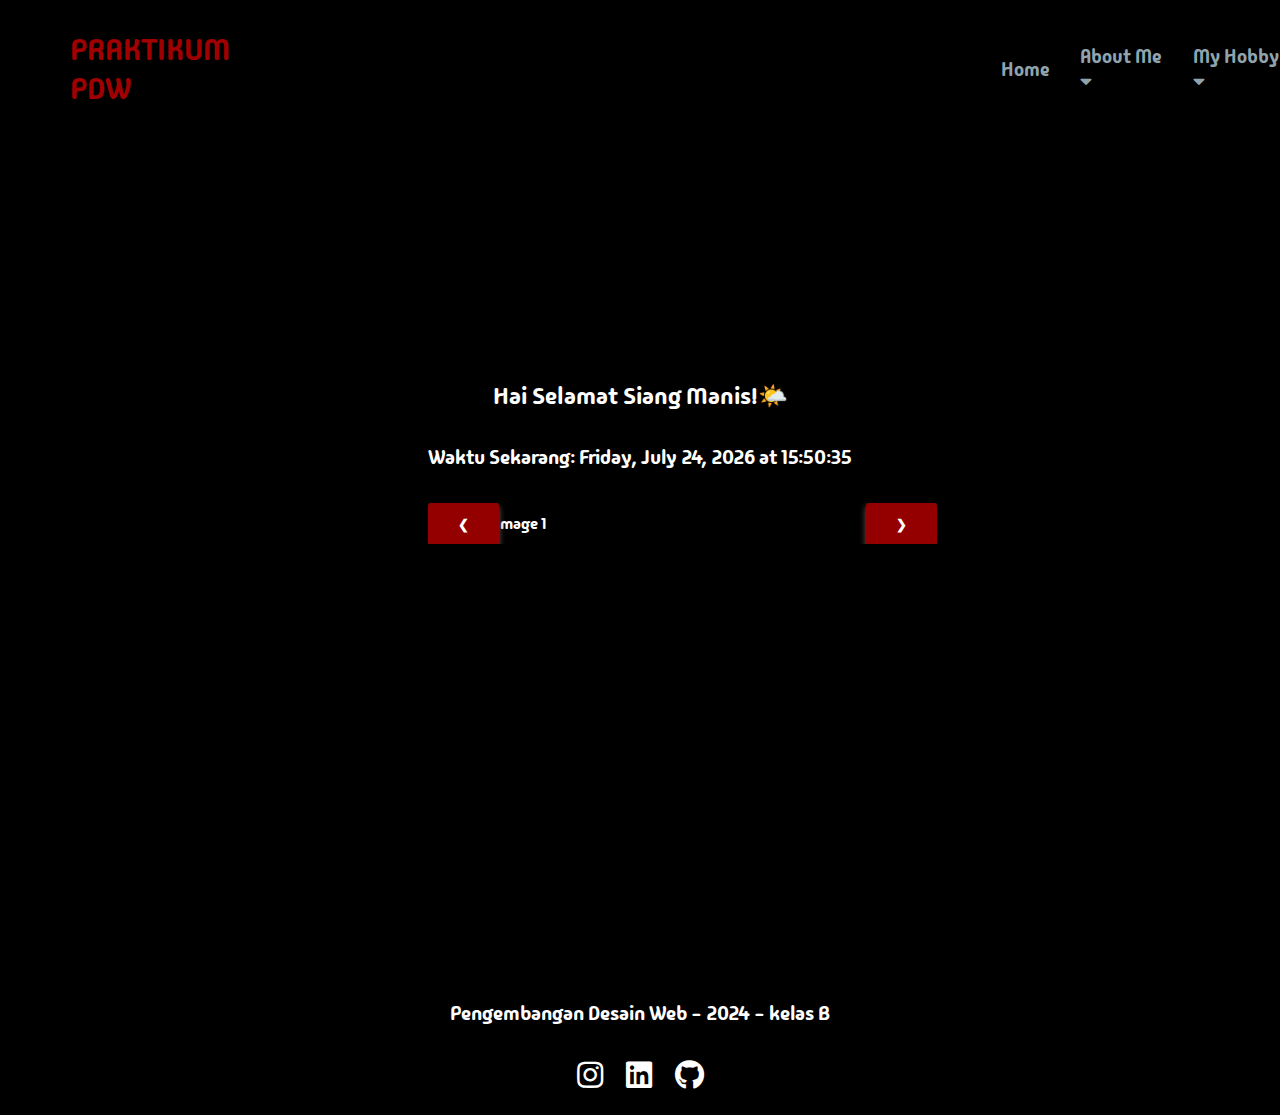
==== aday.html @ c2b084e7 "first commit" ====
<!DOCTYPE html>
<html lang="en">
  <head>
    <meta charset="UTF-8" />
    <meta name="viewport" content="width=device-width, initial-scale=1.0" />
    <title>PDW KELAS B_2024</title>
    <link rel="preconnect" href="https://fonts.googleapis.com" />
    <link rel="preconnect" href="https://fonts.gstatic.com" crossorigin />
    <link
      href="https://fonts.googleapis.com/css2?family=Archivo+Black&family=Bebas+Neue&display=swap"
      rel="stylesheet"
    />
    <link
      rel="stylesheet"
      href="https://cdnjs.cloudflare.com/ajax/libs/font-awesome/5.15.4/css/all.min.css"
    />
    <link rel="stylesheet" href="style.css" />
    <style>
      /* Custom CSS for this page */
      .greetings {
        font-size: 24px;
        margin-bottom: 20px;
      }

      .carousel-container {
        width: 120%;
        margin: 20px auto;
        overflow: hidden;
        position: relative;
      }

      .carousel {
        display: flex;
        transition: transform 0.5s ease;
      }

      .card {
        flex: 0 0 33.33%;
        padding: 10px;
        box-sizing: border-box;
      }

      .card img {
        width: 200%; /* Ubah ukuran gambar sesuai kebutuhan */
        height: auto;
        object-fit: cover; /* Memastikan gambar terisi penuh di dalam card */
      }

      .prev,
      .next {
        cursor: pointer;
        position: absolute;
        top: 50%;
        transform: translateY(-50%);
        color: rgb(248, 241, 241); /* Warna ikon */
      }

      .prev {
        left: 0px; /* Jarak dari kiri */
      }

      .next {
        right: 0px; /* Jarak dari kanan */
      }
    </style>
  </head>

  <body>
    <header class="navbar">
      <a class="teks-nav" href="home.html">PRAKTIKUM PDW</a>
      <a href="home.html" id="nav-work" class="nav-link active"> Home </a>
      <div class="dropdown">
        <a href="#" id="nav-tugas" class="nav-link">
          About Me <i class="fas fa-caret-down"></i>
        </a>
        <div class="dropdown-content">
          <a href="superhero.html"> favorite</a>
          <a href="aday.html">A day In My life</a>
        </div>
      </div>
      <div class="dropdown">
        <a href="#" id="nav-tugas" class="nav-link">
          My Hobby <i class="fas fa-caret-down"></i>
        </a>
        <div class="dropdown-content">
          <a href="hobi.html">Hobby</a>
        </div>
      </div>
    </header>

    <section class="home" id="home">
      <div class="container">
        <div class="text">
          <p class="greetings" id="greetings"></p>
          <p id="current-time"></p>
          <div class="carousel-container">
            <button class="prev" onclick="prevSlide()">&#10094;</button>
            <div class="carousel">
              <div class="card">
                <img
                  src="https://i.pinimg.com/564x/76/c7/6a/76c76a7a19d36104ad013fe959f5f8ef.jpg"
                  alt="Image 1"
                />
              </div>
              <div class="card">
                <img
                  src="https://i.pinimg.com/564x/cb/fb/11/cbfb119e04763e06b7d87d44f97e5b56.jpg"
                  alt="Image 2"
                />
              </div>
              <div class="card">
                <img
                  src="https://i.pinimg.com/564x/f2/a8/52/f2a852df7f71631d5ad70fc9825e746a.jpg"
                  alt="Image 3"
                />
              </div>
            </div>
            <button class="next" onclick="nextSlide()">&#10095;</button>
          </div>
        </div>
      </div>
    </section>

    <footer class="footer">
      <div class="container-footer">
        <p>Pengembangan Desain Web - 2024 - kelas B</p>
        <div class="social-icons">
          <a href="https://www.instagram.com/muhamadfathur._"
            ><i class="fab fa-instagram"></i
          ></a>
          <a href="https://www.linkedin.com/in/akun_linkedin"
            ><i class="fab fa-linkedin"></i
          ></a>
          <a href="https://github.com/akun_github"
            ><i class="fab fa-github"></i
          ></a>
        </div>
      </div>
    </footer>
    <script>
      // JavaScript for real-time greetings and current time
      function updateGreetings() {
        var today = new Date();
        var currentHour = today.getHours();
        var greetingsElement = document.getElementById("greetings");
        var currentTimeElement = document.getElementById("current-time");
        var greetings = "";

        if (currentHour < 12) {
          greetings = "Hai Selamat Pagi Manis! ☀️";
        } else if (currentHour < 18) {
          greetings = "Hai Selamat Siang Manis!🌤️";
        } else if (currentHour < 20) {
          greetings = "Hai Selamat Sore Manis!🌥️";
        } else {
          greetings = "Hai Selamat Malam Manis!🌑";
        }

        greetingsElement.innerText = greetings;
        currentTimeElement.innerText =
          "Waktu Sekarang: " +
          today.toLocaleString("en-US", {
            weekday: "long",
            year: "numeric",
            month: "long",
            day: "numeric",
            hour: "numeric",
            minute: "numeric",
            second: "numeric",
            hour12: false,
          });
      }

      updateGreetings();
      setInterval(updateGreetings, 1000);

      // JavaScript for carousel
      var slideIndex = 0;

      function showSlide() {
        var slides = document.querySelectorAll(".card");
        if (slideIndex >= slides.length) {
          slideIndex = 0;
        } else if (slideIndex < 0) {
          slideIndex = slides.length - 1;
        }
        for (var i = 0; i < slides.length; i++) {
          slides[i].style.display = "none";
        }
        slides[slideIndex].style.display = "block";
      }

      function nextSlide() {
        slideIndex++;
        showSlide();
      }

      function prevSlide() {
        slideIndex--;
        showSlide();
      }

      showSlide();
    </script>
  </body>
</html>
---- style.css ----
@import url("https://fonts.googleapis.com/css2?family=Madimi+One&family=Poppins:ital,wght@0,100;0,300;0,400;0,700;1,700&display=swap");

body {
  margin: 0;
  color: #cfd8dc;
  text-align: left;
  background-color: #000000;
  font-family: "Madimi One", sans-serif;
}

.teks-nav {
  color: #a10000;
  text-decoration: none;
  font-size: 30px;
  margin-right: 700px;
  margin-left: 40px;
  padding: 15px;
}

.navbar {
  position: fixed;
  width: 100%;
  background-color: #000000;
  padding: 15px;
  display: flex;
  align-items: center;
}

.nav-link {
  display: block;
  padding: 0 15px;
  color: #90a4ae;
  text-decoration: none;
  font-size: 19px;
}

.dropdown {
  position: relative;
  display: inline-block;
}

.dropdown-content {
  display: none;
  position: absolute;
  background-color: #90a4ae;
  min-width: 130px;
  border-radius: 5px;
}

.dropdown-content a {
  color: white;
  padding: 12px 16px;
  text-decoration: none;
  display: block;
}

.dropdown-content a:hover {
  background-color: #a10000;
}

.dropdown:hover .dropdown-content {
  display: block;
}

.home {
  text-align: center;
  padding-top: 10px;
  color: white;
}

.home .container {
  display: flex;
  justify-content: center;
  align-items: center;
  height: 100vh;
}

.home h1 {
  margin-bottom: 33px;
}

.home p {
  margin-bottom: 33px;
}

.home button {
  background-color: #940000;
  color: white;
  padding: 15px 30px;
  border: none;
  border-radius: 5px;
  box-shadow: 0 4px 6px #7b5c56;
  cursor: pointer;
  font-weight: bold;
}

.home button:hover {
  background-color: #940000;
  box-shadow: 0 4px 6px #7b5c56;
}

section {
  text-align: center;
  padding: 50px 0;
}

.container {
  width: 80%;
  margin: 0 auto;
  text-align: center;
}

.row {
  display: flex;
  justify-content: center;
}

.video {
  padding-top: 60px;
}

.Link-audio {
  border-radius: 12px;
  overflow: hidden;
  background-color: #f5f5f5;
  display: flex;
  flex-direction: column;
  margin-bottom: 20px;
}

.link1-audio,
.link2-audio,
.link3-audio,
.link4-audio {
  padding: 20px;
  flex: 1;
}

.gambar1,
.gambar2,
.gambar3 {
  flex: 1;
  margin: 0 10px;
  box-sizing: border-box;
}

.row-gambar {
  display: flex;
  justify-content: center;
}

.row-video {
  padding-top: 250px;
}

.gambar1 img,
.gambar2 img,
.gambar3 img {
  width: 100%;
  height: 100%;
  object-fit: cover;
  border-radius: 12px;
}

h1 {
  font-size: 40px;
}

h2 {
  font-size: 50px;
  color: #a10000;
  text-shadow: 2px 2px 4px #7b5c56;
}

h3 {
  font-size: 40px;
}

h4 {
  font-size: 40px;
}

h5 {
  font-size: 40px;
}

h6 {
  font-size: 20px;
  font-weight: bold;
  color: #7a8b94;
}

p {
  font-size: 20px;
}

.footer {
  background-color: black;
  color: #fff;
  padding: 20px 0;
  text-align: center;
  width: 100%;
  bottom: 0;
}

.container-footer {
  display: flex;
  justify-content: center;
  flex-direction: column;
}

.social-icons {
  margin-top: 10px;
}

.social-icons a {
  color: #fff;
  margin: 0 10px;
  text-decoration: none;
  font-size: 30px;
}

.social-icons a:hover {
  color: #b9928b;
}

/* Aturan untuk tampilan layar dengan lebar maksimum 768px */
@media screen and (max-width: 768px) {
  .teks-nav {
    margin-right: 20px; /* Mengurangi margin untuk item navigasi */
  }

  .navbar {
    padding: 10px; /* Mengurangi padding navbar */
  }

  .nav-link {
    font-size: 16px; /* Mengurangi ukuran font untuk item navigasi */
  }

  .home .container {
    height: auto; /* Mengatur tinggi kontainer sesuai kebutuhan konten */
  }

  .video {
    padding-top: 150px; /* Mengurangi padding atas untuk bagian video */
  }

  .row-video {
    padding-top: 150px; /* Mengurangi padding atas untuk baris video */
  }

  .Link-audio {
    margin-bottom: 10px; /* Mengurangi margin bawah untuk item audio */
  }

  .row-gambar {
    flex-wrap: wrap; /* Mengizinkan gambar untuk melingkar saat ruang terbatas */
  }

  .gambar1,
  .gambar2,
  .gambar3 {
    margin: 10px 0; /* Mengurangi margin untuk gambar */
    width: 100%; /* Mengisi lebar untuk gambar */
  }

  h1 {
    font-size: 30px; /* Mengurangi ukuran font untuk judul */
  }

  h2 {
    font-size: 40px; /* Mengurangi ukuran font untuk sub-judul */
  }

  h3 {
    font-size: 30px; /* Mengurangi ukuran font untuk sub-sub-judul */
  }

  h4,
  h5 {
    font-size: 20px; /* Mengurangi ukuran font untuk judul-judul kecil */
  }

  .footer {
    padding: 10px 0; /* Mengurangi padding untuk bagian footer */
  }

  .social-icons a {
    font-size: 24px; /* Mengurangi ukuran font untuk ikon sosial */
  }
}

/* Aturan tambahan untuk menangani perangkat dengan layar sangat kecil, misalnya ponsel */
@media screen and (max-width: 480px) {
  .nav-link {
    padding: 8px 12px; /* Mengurangi padding untuk item navigasi */
  }

  .home button {
    padding: 10px 20px; /* Mengurangi padding untuk tombol */
  }

  .home h1 {
    font-size: 24px; /* Mengurangi ukuran font untuk judul di halaman utama */
  }

  .home p {
    font-size: 16px; /* Mengurangi ukuran font untuk teks di halaman utama */
  }

  h1 {
    font-size: 24px; /* Mengurangi ukuran font untuk judul */
  }

  h2 {
    font-size: 32px; /* Mengurangi ukuran font untuk sub-judul */
  }

  h3 {
    font-size: 24px; /* Mengurangi ukuran font untuk sub-sub-judul */
  }

  h4,
  h5 {
    font-size: 16px; /* Mengurangi ukuran font untuk judul-judul kecil */
  }

  .social-icons a {
    font-size: 20px; /* Mengurangi ukuran font untuk ikon sosial */
  }
}
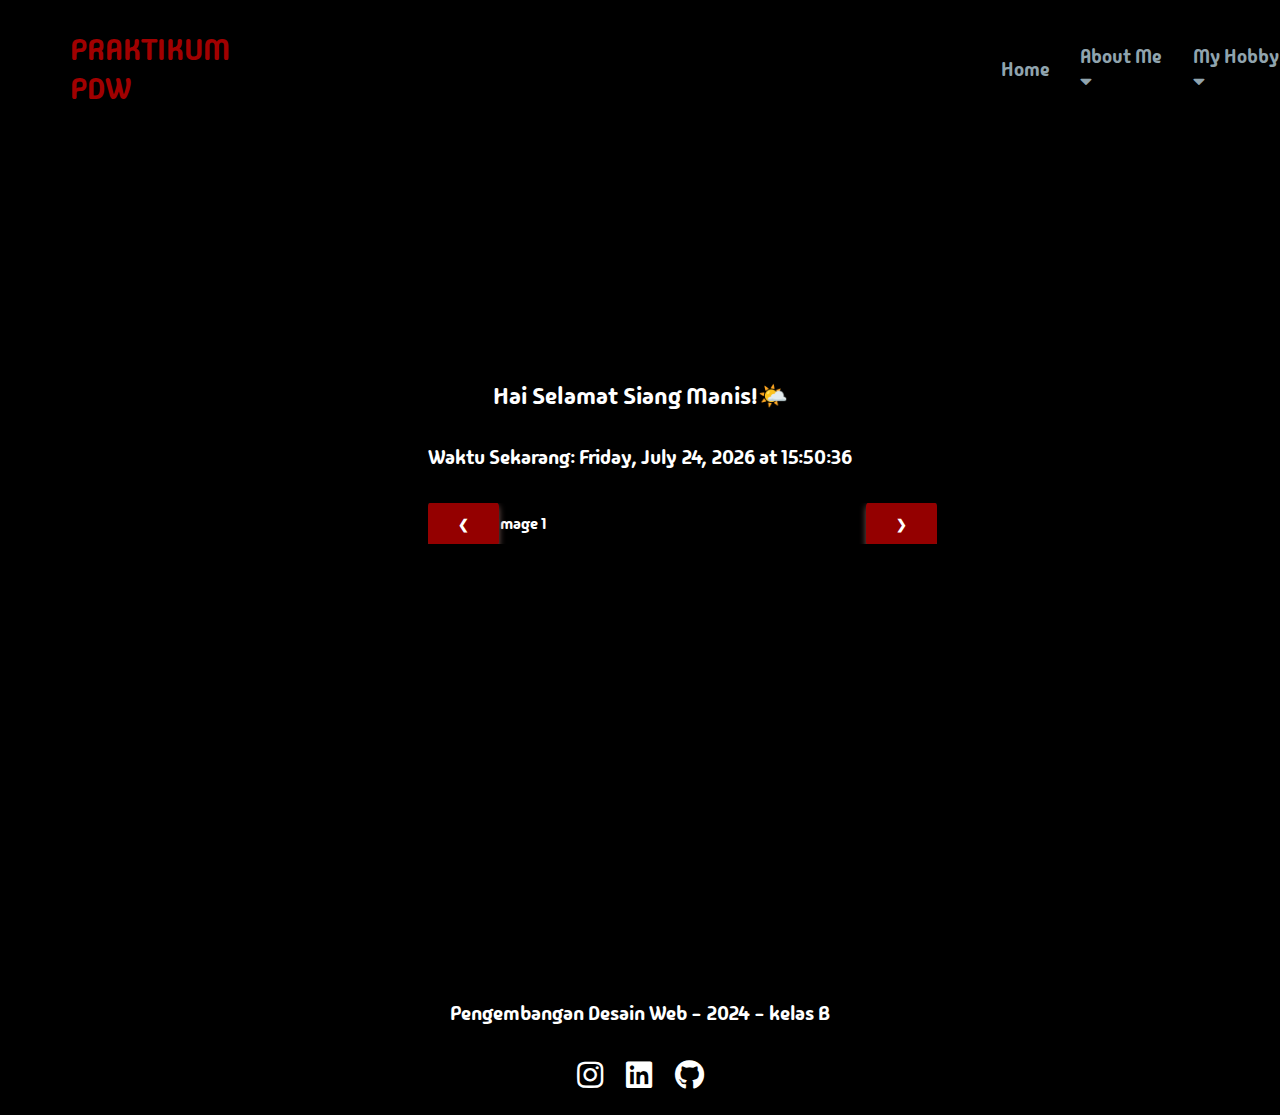
==== commit 49473328: "first commit" ====
--- a/aday.html
+++ b/aday.html
@@ -67,8 +67,8 @@
 
   <body>
     <header class="navbar">
-      <a class="teks-nav" href="home.html">PRAKTIKUM PDW</a>
-      <a href="home.html" id="nav-work" class="nav-link active"> Home </a>
+      <a class="teks-nav" href="index.html">PRAKTIKUM PDW</a>
+      <a href="index.html" id="nav-work" class="nav-link active"> Home </a>
       <div class="dropdown">
         <a href="#" id="nav-tugas" class="nav-link">
           About Me <i class="fas fa-caret-down"></i>
--- a/style.css
+++ b/style.css
@@ -181,6 +181,7 @@
 }
 
 h5 {
+  color: #a10000;
   font-size: 40px;
 }
 
